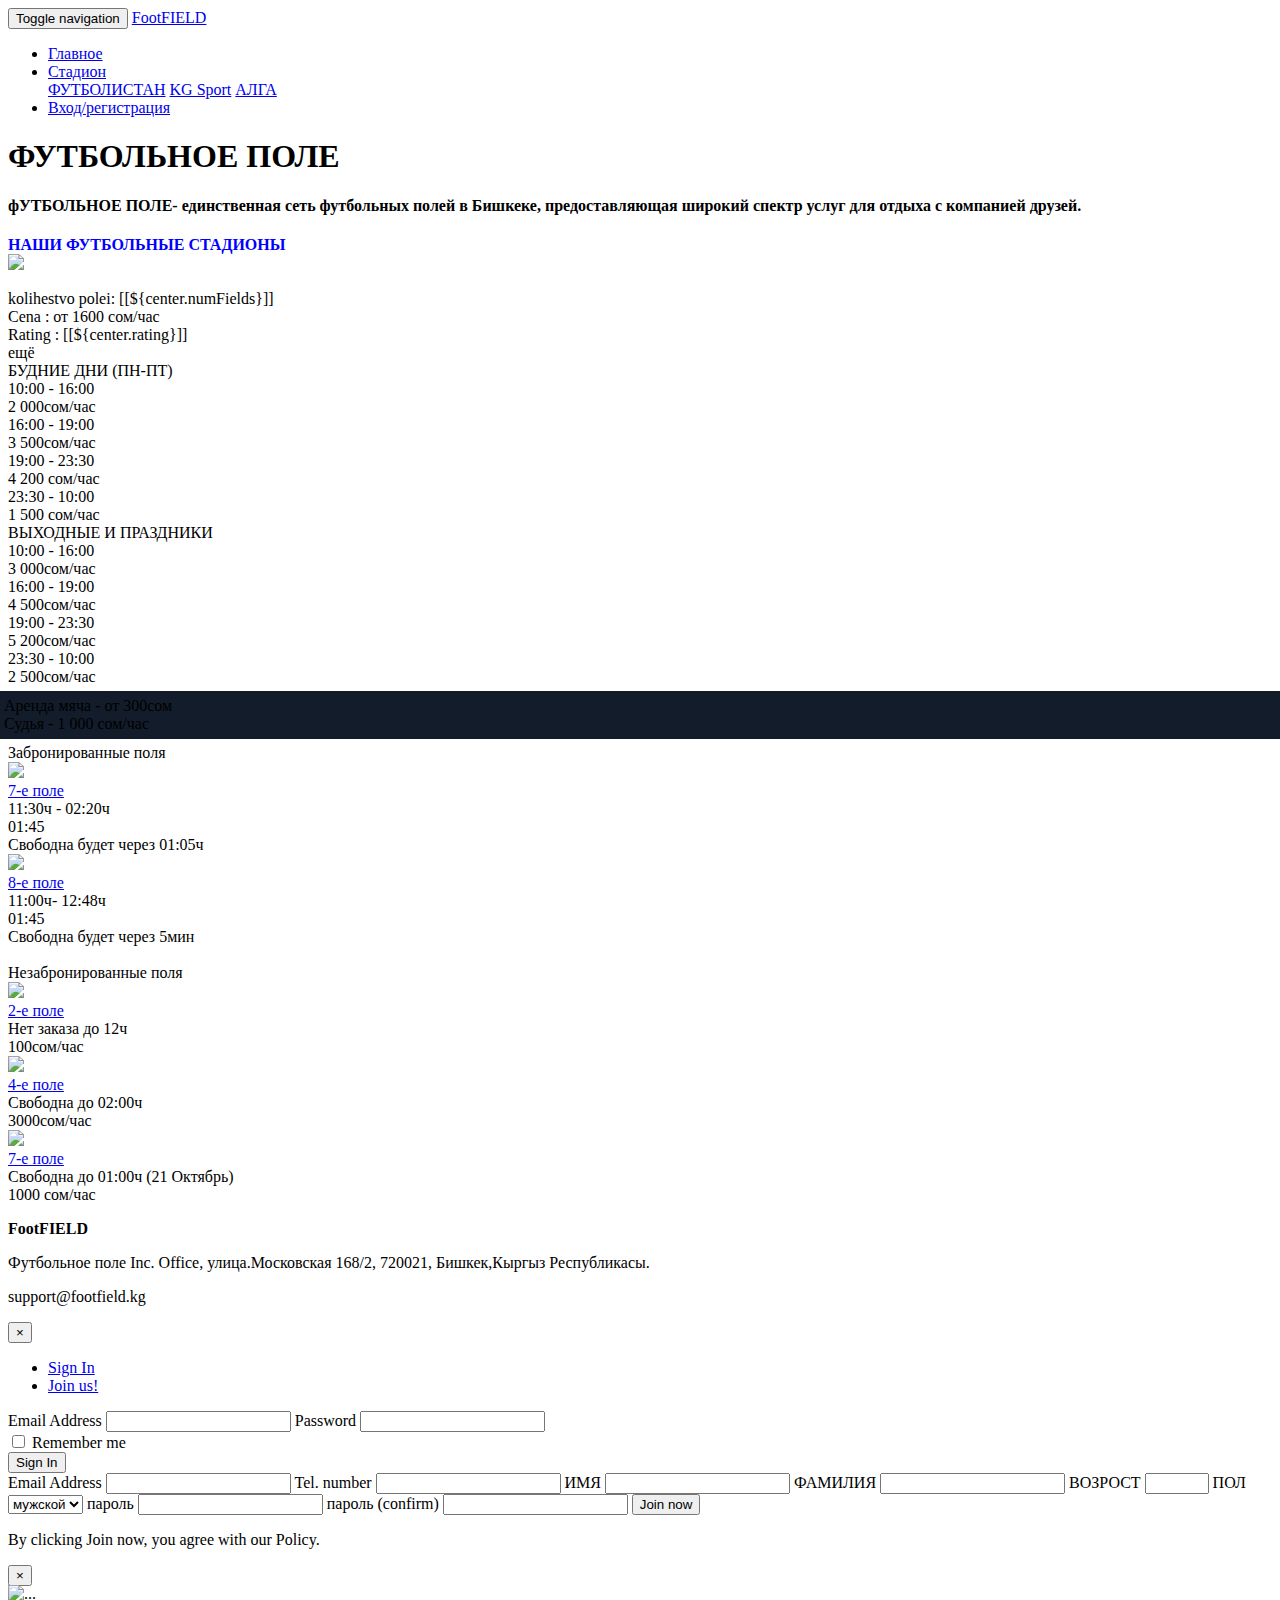
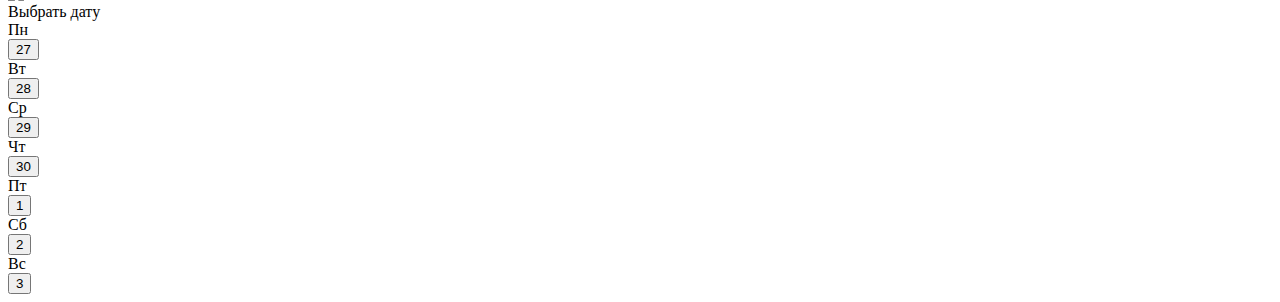
==== src/main/resources/templates/index.html @ 951fee9a "firstcommit1" ====
<!DOCTYPE html>
<html xmlns="http://www.w3.org/1999/xhtml" xmlns:th="http://www.thymeleaf.org">
<head>
   <meta charset="utf-8">
   <meta http-equiv="X-UA-Compatible" content="IE=edge">
   <meta name="viewport" content="width=device-width, initial-scale=1">
   <meta name="description" content="">
   <meta name="author" content="">
   <link rel="shortcut icon" href="assets/ico/favicon.ico">
   <title>INSTANT - Bootstrap Theme</title>
   <!-- Bootstrap core CSS -->
   <link href="assets/css/bootstrap.css" rel="stylesheet">
   <!-- Custom styles for this template -->
   <link href="assets/css/font-awesome.min.css" rel="stylesheet">
   <link href="assets/css/style.css" rel="stylesheet">
   <!-- Just for debugging purposes. Don't actually copy this line! -->
   <!--[if lt IE 9]><script src="../../assets/js/ie8-responsive-file-warning.js"></script><![endif]-->
   <!-- HTML5 shim and Respond.js IE8 support of HTML5 elements and media queries -->
   <!--[if lt IE 9]>
   <script src="https://oss.maxcdn.com/libs/html5shiv/3.7.0/html5shiv.js"></script>
   <script src="https://oss.maxcdn.com/libs/respond.js/1.4.2/respond.min.js"></script>
   <![endif]-->
</head>
<body>
<!-- Static navbar -->
<div class="navbar navbar-default navbar-fixed-top" role="navigation">
   <div class="container">
      <div class="navbar-header">
         <button type="button" class="navbar-toggle" data-toggle="collapse" data-target=".navbar-collapse">
            <span class="sr-only">Toggle navigation</span>
            <span class="icon-bar"></span>
            <span class="icon-bar"></span>
            <span class="icon-bar"></span>
         </button>
         <a class="navbar-brand" href="index.html">FootFIELD</a>
      </div>
      <div class="navbar-collapse collapse">
         <ul class="nav navbar-nav navbar-right">
            <li class="active"><a href="index.html">Главное</a></li>
            <li class="dropdown"><a href="#">Стадион</a>
               <div class="dropdown-content left">
                  <a href="futbolistan.html">ФУТБОЛИСТАН</a>
                  <a href="kgsport.html">KG Sport</a>
                  <a href="alga.html">АЛГА</a>
               </div>


            <li><a href="#register" data-toggle="modal" data-target="#register">Вход/регистрация</a></li>
         </ul>
      </div>
      <!--/.nav-collapse -->
   </div>
</div>
<div id="headerwrap">
   <div class="container">
      <div class="row">
         <div class="col-lg-6 col-lg-offset-3 silver">
            <h1>ФУТБОЛЬНОЕ ПОЛЕ</h1>
            <h4>фУТБОЛЬНОЕ ПОЛЕ- единственная сеть футбольных полей в Бишкеке, предоставляющая широкий спектр услуг для отдыха с компанией друзей.</h4>
         </div>
      </div>
   </div>
</div>
<!--<section id="works"></section>-->
<div class="container">
   <div class="col-md-8 col-xs-12 col-sm-12 mt col_">

      <div class="col-md-12  mb" style="padding: 0;">
         <div class="tarifes-block">
            <div class="tarifes-header-block block-header-green2" style="color: blue; font-weight: bold; ">НАШИ ФУТБОЛЬНЫЕ СТАДИОНЫ</div>
            <div class="contains_block row justify-content-center" style="display: flow-root;">
               <!--=======================================================================================================-->

                  <div class="row justify-content-around col-md-12 content_div"  th:each="center:${centers}">
                     <div class="col-md-7 content_left ">
                        <img src="assets/img/im.jpg" class="img-responsive full-width" >
                     </div>
                     <div class="description col-md-5 content_right  ">
                        <p class="mt-5" th:text="${center.title}">

                        </p>
                        <div class="sect"><i class="fa fa-gear"></i> <span class="inf">kolihestvo polei: [[${center.numFields}]]</span>
                        </div>
                        <div class="sect"><i class="fa fa-dollar"></i> <span class="inf"> Cena : от 1600 сом/час</span> </div>
                        <div class="sect"><i class="fa fa-futbol-o"></i> <span class="inf">Rating : [[${center.rating}]] </span> </div>
                        <a class="pull-right btn btn-success mt-5 call-book-modal"  th:href="@{/alga(id=${center.id})}">ещё</a>
                     </div>

                  </div>

               <!--=======================================================================================================-->
            </div>


         </div>

      </div>

      <div class="clrfx"></div>
      <div class="col-lg-6 col-md-6 col-sm-6 tarifes-block">
         <div class="tarifes-header tarifes-header1">БУДНИЕ ДНИ (ПН-ПТ)</div>
         <div class="contains_">
            <div class="col-lg-3 col-md-3 col-sm-3 col-xs-3">
               <div class="time_">10:00 - 16:00</div>
               <div class="price_">2 000сом/час</div>
            </div>
            <div class="col-lg-3 col-md-3 col-sm-3 col-xs-3">
               <div class="time_">16:00 - 19:00</div>
               <div class="price_">3 500сом/час</div>
            </div>
            <div class="col-lg-3 col-md-3 col-sm-3 col-xs-3">
               <div class="time_">19:00 - 23:30</div>
               <div class="price_">4 200 сом/час</div>
            </div>
            <div class="col-lg-3 col-md-3 col-sm-3 col-xs-3">
               <div class="time_">23:30 - 10:00</div>
               <div class="price_">1 500 сом/час</div>
            </div>
         </div>
         <!--
            <div class="col-lg-3 col-md-3 col-sm-3 col-xs-3">
                <div class="time_"></div>
                <div class="price_"></div>
            </div>
            -->
      </div>
      <div class="col-lg-6 col-md-6 col-sm-6 tarifes-block">
         <div class="tarifes-header tarifes-header2">ВЫХОДНЫЕ И ПРАЗДНИКИ</div>
         <div class="contains_">
            <div class="col-lg-3 col-md-3 col-sm-3 col-xs-3">
               <div class="time_">10:00 - 16:00</div>
               <div class="price_">3 000сом/час</div>
            </div>
            <div class="col-lg-3 col-md-3 col-sm-3 col-xs-3">
               <div class="time_">16:00 - 19:00</div>
               <div class="price_">4 500сом/час</div>
            </div>
            <div class="col-lg-3 col-md-3 col-sm-3 col-xs-3">
               <div class="time_">19:00 - 23:30</div>
               <div class="price_">5 200сом/час</div>
            </div>
            <div class="col-lg-3 col-md-3 col-sm-3 col-xs-3">
               <div class="time_">23:30 - 10:00</div>
               <div class="price_">2 500сом/час</div>
            </div>
         </div>
      </div>
      <div class="col-lg-12 col-md-12 col-sm-12 tarifes-block rent mb">
         <div class="row" style="background: #121c2a; margin: 5px -10px; padding: 6px;">
            <div class="col-lg-6 col-md-6 col-sm-6 col-xs-12">
               <i class="fa fa-futbol-o ball"></i>
               <div class="rented-text"> Аренда мяча - от 300сом </div>
            </div>
            <div class="col-lg-6 col-md-6 col-sm-6 col-xs-12 renting">
               <i class="fa fa-futbol-o ball"></i>
               <div class="rented-text"> Судья - 1 000 сом/час</div>
            </div>
         </div>
      </div>
   </div>


   <!--================================= RIGHT SIDE =======================================-->


   <div class="col-md-4 col-xs-12 col-sm-12 mt clrfx">
      <!-- Profil
      <div class="tarifes-block">
         <div class="tarifes-header-block block-header-green">Профиль</div>
         <div class="contains_block">
            <span class="col-md-4 col-xs-5 col-sm-4 col-lg-4">
            <img src="assets/img/portfolio/user.png" class="img_mini_profile">
            </span>
            <span class="col-md-8 col-xs-7 col-sm-8 col-lg-8 booked_info">
               <div class="description">
                  <div class="sect"><i class="fa fa-user"></i> <a href="#"><span class="inf">Abdygany</span></a> </div>
                  <div class="sect"><i class="fa fa-tasks"></i> <a href=""><span class="inf">27 bookings</span></a> </div>
                  <div class="sect"><i class="fa fa-dollar"></i> <span class="inf">0.0сом</span> </div>
               </div>
            </span>
         </div>
      </div>

      <br>
      <div class="tarifes-block">
         <div class="tarifes-header-block block-header-blue">Забронированные поля/история</div>
         <div class="contains_block">
            <div class="booked_history">
               <div class="histories">
                  <span class="col-md-4 col-xs-5 col-sm-4 col-lg-4">
                  <img src="assets/img/portfolio/folio10.jpg" class="booked_img">
                  </span>
                  <span class="col-md-8 col-xs-7 col-sm-8 col-lg-8 booked_info">
                     <div class="description">
                        <div class="sect"><i class="fa fa-futbol-o"></i> <a href="#"><span class="inf">5-е поле</span></a> </div>
                        <div class="sect"><i class="fa fa-clock-o"></i> <span class="inf">29 Октябрь 2017 06:00:00ч(начинается после 04:20 часа)</span> </div>
                        <div class="sect"><i class="fa fa-dollar"></i> <span class="inf">VIP</span> </div>
                     </div>
                  </span>
               </div>
               <div class="histories">
                  <span class="col-md-4 col-xs-5 col-sm-4 col-lg-4">
                  <img src="assets/img/portfolio/folio07.jpeg" class="booked_img">
                  </span>
                  <span class="col-md-8 col-xs-7 col-sm-8 col-lg-8 booked_info">
                     <div class="description">
                        <div class="sect"><i class="fa fa-futbol-o"></i> <a href="#"><span class="inf">1-е поле</span></a> </div>
                        <div class="sect"><i class="fa fa-clock-o"></i> <span class="inf">25 Октябрь 2017 13:05:00ч</span> </div>
                        <div class="sect"><i class="fa fa-dollar"></i> <span class="inf">20 000сом (01:29ч)</span> </div>
                     </div>
                  </span>
               </div>
               <div class="histories">
                  <span class="col-md-4 col-xs-5 col-sm-4 col-lg-4">
                  <img src="assets/img/portfolio/folio10.jpg" class="booked_img">
                  </span>
                  <span class="col-md-8 col-xs-7 col-sm-8 col-lg-8 booked_info">
                     <div class="description">
                        <div class="sect"><i class="fa fa-futbol-o"></i> <a href="#"><span class="inf">3-е поле </span></a> </div>
                        <div class="sect"><i class="fa fa-clock-o"></i> <span class="inf">28 Октябрь 2017 18:15:00ч</span> </div>
                        <div class="sect"><i class="fa fa-dollar"></i> <span class="inf">21 000сом (04:10ч)</span> </div>
                     </div>
                  </span>
               </div>
            </div>
         </div>
      </div>
      <br>
      -->
      <div class="tarifes-block">
         <div class="tarifes-header-block block-header-pink">Забронированные поля</div>
         <div class="contains_block">
            <div class="booked_history">
               <div class="histories">
                        <span class="col-md-4 col-xs-5 col-sm-4 col-lg-4">
                        <img src="assets/img/portfolio/folio07.jpeg" class="booked_img">
                        </span>
                  <span class="col-md-8 col-xs-7 col-sm-8 col-lg-8 booked_info">
                           <div class="description">
                              <div class="sect"><i class="fa fa-futbol-o"></i> <a href="#"><span class="inf">7-е поле</span></a> </div>
                              <div class="sect"><i class="fa fa-clock-o"></i> <span class="inf">11:30ч - 02:20ч</span> </div>
                              <div class="sect"><i class="fa fa-circle-o-notch"></i> <span class="inf">01:45</span> </div>
                              <div class="sect"><i class="fa fa-clock-o"></i> <span class="inf">Свободна будет через 01:05ч</span> </div>
                           </div>
                        </span>
               </div>
               <div class="histories">
                        <span class="col-md-4 col-xs-5 col-sm-4 col-lg-4">
                        <img src="assets/img/portfolio/folio07.jpeg" class="booked_img">
                        </span>
                  <span class="col-md-8 col-xs-7 col-sm-8 col-lg-8 booked_info">
                           <div class="description">
                              <div class="sect"><i class="fa fa-futbol-o"></i> <a href="#"><span class="inf">8-е поле</span></a> </div>
                              <div class="sect"><i class="fa fa-clock-o"></i> <span class="inf">11:00ч- 12:48ч</span> </div>
                              <div class="sect"><i class="fa fa-circle-o-notch"></i> <span class="inf">01:45</span> </div>
                              <div class="sect"><i class="fa fa-clock-o"></i> <span class="inf">Свободна будет через 5мин</span> </div>
                           </div>
                        </span>
               </div>
            </div>
         </div>
      </div>
      <br>
      <div class="tarifes-block">
         <div class="tarifes-header-block block-header-green3">Незабронированные поля</div>
         <div class="contains_block">
            <div class="booked_history">
               <div class="histories">
                        <span class="col-md-4 col-xs-5 col-sm-4 col-lg-4">
                        <img src="assets/img/portfolio/folio07.jpeg" class="booked_img">
                        </span>
                  <span class="col-md-8 col-xs-7 col-sm-8 col-lg-8 booked_info">
                           <div class="description">
                              <div class="sect"><i class="fa fa-futbol-o"></i> <a href="#"><span class="inf">2-е поле</span></a> </div>
                              <div class="sect"><i class="fa fa-clock-o"></i> <span class="inf">Нет заказа до 12ч </span> </div>
                              <div class="sect"><i class="fa fa-dollar"></i> <span class="inf">100сом/час</span> </div>
                           </div>
                        </span>
               </div>
               <div class="histories">
                        <span class="col-md-4 col-xs-5 col-sm-4 col-lg-4">
                        <img src="assets/img/portfolio/folio07.jpeg" class="booked_img">
                        </span>
                  <span class="col-md-8 col-xs-7 col-sm-8 col-lg-8 booked_info">
                           <div class="description">
                              <div class="sect"><i class="fa fa-futbol-o"></i> <a href="#"><span class="inf">4-е поле</span></a> </div>
                              <div class="sect"><i class="fa fa-clock-o"></i> <span class="inf">Свободна до 02:00ч</span> </div>
                              <div class="sect"><i class="fa fa-dollar"></i> <span class="inf">3000сом/час</span> </div>
                           </div>
                        </span>
               </div>
               <div class="histories">
                        <span class="col-md-4 col-xs-5 col-sm-4 col-lg-4">
                        <img src="assets/img/portfolio/folio07.jpeg" class="booked_img">
                        </span>
                  <span class="col-md-8 col-xs-7 col-sm-8 col-lg-8 booked_info">
                           <div class="description">
                              <div class="sect"><i class="fa fa-futbol-o"></i> <a href="#"><span class="inf">7-е поле</span></a> </div>
                              <div class="sect"><i class="fa fa-clock-o"></i> <span class="inf">Свободна до 01:00ч (21 Октябрь)</span> </div>
                              <div class="sect"><i class="fa fa-dollar"></i> <span class="inf">1000 сом/час</span> </div>
                           </div>
                        </span>
               </div>
            </div>
         </div>
      </div>
   </div>
</div>
<div id="footerwrap">
   <div class="container">
      <div class="row centered">
         <div class="col-lg-2">
            <p><b>FootFIELD</b></p>
         </div>
         <div class="col-lg-4">
            <p>Футбольное поле Inc. Office, улица.Московская 168/2, 720021, Бишкек,Кыргыз Республикасы.</p>
         </div>
         <div class="col-lg-3">
            <p>support@footfield.kg</p>
         </div>
         <div class="col-lg-3">
            <div class="centered socials">
               <div class="col-lg-2 col-sm-1 col-md-1 col-xs-1">
                  <a href="#"><i class="fa fa-facebook"></i></a>
               </div>
               <div class="col-lg-2 col-sm-1 col-md-1 col-xs-1">
                  <a href="#"><i class="fa fa-twitter"></i></a>
               </div>
               <div class="col-lg-2 col-sm-1 col-md-1 col-xs-1">
                  <a href="#"><i class="fa fa-linkedin"></i></a>
               </div>
               <div class="col-lg-2 col-sm-1 col-md-1 col-xs-1">
                  <a href="#"><i class="fa fa-instagram"></i></a>
               </div>
               <div class="col-lg-2 col-sm-1 col-md-1 col-xs-1">
                  <a href="#"><i class="fa fa-tumblr"></i></a>
               </div>
               <div class="col-lg-2 col-sm-1 col-md-1 col-xs-1">
                  <a href="#"><i class="fa fa-odnoklassniki"></i></a>
               </div>
            </div>
         </div>
      </div>
   </div>
</div>
<!-- Modal -->
<div class="modal fade" id="register" role="dialog">
   <div class="modal-dialog">
      <!-- Modal content-->
      <div class="modal-content">
         <div class="modal-header">
            <button type="button" class="close" data-dismiss="modal">&times;</button>
            <ul class="nav nav-tabs final-login modal-title">
               <li class="active"><a data-toggle="tab" href="#sectionA">Sign In</a></li>
               <li><a data-toggle="tab" href="#sectionB">Join us!</a></li>
            </ul>
         </div>
         <div class="modal-body">
            <div class="tab-content">
               <div id="sectionA" class="tab-pane fade in active">
                  <div class="innter-form">
                     <form class="sa-innate-form" method="post" th:href="@{/login}">
                        <label>Email Address</label>
                        <input type="text" name="username" required>
                        <label>Password</label>
                        <input type="password" name="password" required>
                        <div class="form-group">
                           <div class=" col-sm-12">
                              <div class="checkbox">
                                 <label><input type="checkbox"> Remember me</label>
                              </div>
                           </div>
                        </div>
                        <button type="submit">Sign In</button>
                     </form>
                  </div>
                  <div class="clearfix"></div>
               </div>
               <div id="sectionB" class="tab-pane fade">
                  <div class="innter-form">
                     <form class="sa-innate-form" method="post" th:href="@{register}">
                        <label>Email Address</label>
                        <input type="email" name="username" required>
                        <label>Tel. number</label>
                        <input type="text" name="tel" required>
                        <label>ИМЯ</label>
                        <input type="text" name="name" required>
                        <label>ФАМИЛИЯ</label>
                        <input type="text" name="surname">
                        <label>ВОЗРОСТ</label>
                        <input type="number" min="0" max="100" name="age">
                        <label>ПОЛ</label>
                        <select>
                           <option value="1">мужской</option>
                           <option value="2">женский</option>
                        </select>
                        <label>пароль</label>
                        <input type="password" name="password" required>
                        <label>пароль (confirm)</label>
                        <input type="password" name="password2" required>
                        <button type="submit">Join now</button>
                        <p>By clicking Join now, you agree with our Policy.</p>
                     </form>
                  </div>
               </div>
            </div>
         </div>
      </div>
   </div>
</div>
<!--modal end-->

<!-- Modal -->
<div class="modal fade" id="booking" role="dialog">
   <div class="modal-dialog">
      <!-- Modal content-->
      <div class="modal-content">
         <div class="modal-header">
            <button type="button" class="close" data-dismiss="modal">&times;</button>
            <button id="back-rent" style="display: none;"><i class="fa fa-arrow-left"></i></button> <span id="modalBookingTitle"></span>

         </div>
         <div class="modal-body" style="padding:0; margin-top: -1px;">
            <div class="tab-content modal-background">
               <div id="booking_section1" style="display: block;">
                  <img src="" id="modalBookingImage" alt="..." class="img-responsive full-width">
                  <div class="choose-date">
                     Выбрать дату
                  </div>
                  <div class="date-choosing">
                     <div class="date-choosing-day">
                        <div class="date-choosing-day-name">
                           Пн
                        </div>
                        <button data-weekend="false" data-date="27" class="date-choosing-day-number date-active">
                           27
                        </button>
                     </div>
                     <div class="date-choosing-day">
                        <div class="date-choosing-day-name">
                           Вт
                        </div>
                        <button data-weekend="false" data-date="28" class="date-choosing-day-number date-active">
                           28
                        </button>
                     </div>
                     <div class="date-choosing-day">
                        <div class="date-choosing-day-name">
                           Ср
                        </div>
                        <button data-weekend="false" data-date="29" class="date-choosing-day-number date-active">
                           29
                        </button>
                     </div>
                     <div class="date-choosing-day">
                        <div class="date-choosing-day-name">
                           Чт
                        </div>
                        <button  data-weekend="false" data-date="30" class="date-choosing-day-number date-active">
                           30
                        </button>
                     </div>
                     <div class="date-choosing-day">
                        <div class="date-choosing-day-name">
                           Пт
                        </div>
                        <button data-weekend="false" data-date="1" class="date-choosing-day-number date-active">
                           1
                        </button>
                     </div>
                     <div class="date-choosing-day">
                        <div class="date-choosing-day-name">
                           Сб
                        </div>
                        <button  data-weekend="true" data-date="2" class="date-choosing-day-number date-active">
                           2
                        </button>
                     </div>
                     <div class="date-choosing-day">
                        <div class="date-choosing-day-name">
                           Вс
                        </div>
                        <button  data-weekend="true" data-date="3" class="date-choosing-day-number date-active">
                           3
                        </button>
                     </div>
                  </div>
               </div>
               <div id="booking_section2" style="display: none;">
                  <div class="time-booking-times">

                  </div>
                  <div class="date-choosing" style="height: 59px; color: #6d9083;     font-size: 11px;">
                     <div class="col-lg-6 col-sm-6 col-md-6 col-xs-6">
                        From <span id="rent_from">__</span> to <span id="rent_to">__</span> (<span id="rent_comm">__</span>) on <span id="rent_on">__</span>
                     </div>
                     <div class="col-lg-3 col-sm-3 col-md-3 col-xs-3">
                        PRICE: <span id="rent_price">0</span>
                     </div>
                     <div class="col-lg-3 col-sm-3 col-md-3 col-xs-3" style="margin-top: -8px;">
                        <button class="btn btn-success">BOOK</button>
                     </div>
                  </div>
               </div>
            </div>
         </div>
      </div>
   </div>
</div>
<!--modal end-->
<!-- Bootstrap core JavaScript
   ================================================== -->
<!-- Placed at the end of the document so the pages load faster -->
<script src="https://code.jquery.com/jquery-3.2.1.min.js"></script>
<script src="assets/js/bootstrap.min.js"></script>
<script type="text/javascript">
    $(document).ready(function() {
        var today = '7';
        var times = [
            ["00:00", "00:30", "01:00", "01:30", "02:00", "02:30", "03:00", "03:30", "04:00", "04:30"],
            ["05:00", "05:30", "06:00", "06:30", "07:00", "07:30", "08:00", "08:30", "09:00", "09:30"],
            ["10:00", "10:30", "11:00", "11:30", "12:00", "12:30", "13:00", "13:30", "14:00", "14:30"],
            ["15:00", "15:30", "16:00", "16:30", "17:00", "17:30", "18:00", "18:30", "19:00", "19:30"],
            ["20:00", "20:30", "21:00", "21:30", "22:00", "22:30", "23:00", "23:30"]
        ];
        var allTimes = ["00:00", "00:30", "01:00", "01:30", "02:00", "02:30", "03:00", "03:30", "04:00", "04:30", "05:00", "05:30", "06:00", "06:30", "07:00", "07:30", "08:00", "08:30", "09:00", "09:30", "10:00", "10:30", "11:00", "11:30", "12:00", "12:30", "13:00", "13:30", "14:00", "14:30", "15:00", "15:30", "16:00", "16:30", "17:00", "17:30", "18:00", "18:30", "19:00", "19:30", "20:00", "20:30", "21:00", "21:30", "22:00", "22:30", "23:00", "23:30"];
        var rentedTimes = {
            '7': ["22:00"],
            '8': ["21:00", "21:30", "22:00"]
        };
        var pricesWeekDays = {
            '00:00-15:30': 270,
            '15:30-22:30': 470,
            '22:30-00:00': 170
        };
        var pricesWeekends = {
            '00:00-15:30': 370,
            '15:30-22:30': 570,
            '22:30-00:00': 270
        };
        var selectedTimes = [];
        var isWeekend;
        var choosenDay;
        var thisMonth = 'November';
        $('.call-book-modal').click(function(){

            $('#modalBookingTitle').html($(this).parent().children('p.mt-5').text());
            $('#modalBookingImage').attr('src', $(this).parent().children('img').attr('src'));

        });
        function reloadListeners() {
            $('button.time-booking-row:not(.rented-already)').on('click', function() {
                var timeCrr = $(this).data('time');
                console.log("sfdf");
                if (!$(this).data('is-selected')) {


                    if (selectedTimes.length == 0) {
                        $(this).addClass('timed-active');
                        $(this).data('is-selected', true);
                        $(this).removeClass('timed-hover');
                        selectedTimes.push(timeCrr);
                    } else {
                        var indexed = allTimes.indexOf(timeCrr);
                        if (indexed == 0) {
                            if (selectedTimes.indexOf(allTimes[allTimes.length - 1]) != -1 || selectedTimes.indexOf(allTimes[indexed - 1]) != -1 || selectedTimes.indexOf(allTimes[indexed + 1]) != -1) {
                                $(this).addClass('timed-active');
                                $(this).data('is-selected', true);
                                $(this).removeClass('timed-hover');
                                selectedTimes.push(timeCrr);
                            }
                        } else if (indexed == allTimes.length - 1) {
                            if (selectedTimes.indexOf(allTimes[0]) != -1 || selectedTimes.indexOf(allTimes[indexed - 1]) != -1 || selectedTimes.indexOf(allTimes[indexed + 1]) != -1) {
                                $(this).addClass('timed-active');
                                $(this).data('is-selected', true);
                                $(this).removeClass('timed-hover');
                                selectedTimes.push(timeCrr);
                            }
                        } else {
                            if (selectedTimes.indexOf(allTimes[indexed - 1]) != -1 || selectedTimes.indexOf(allTimes[indexed + 1]) != -1) {
                                $(this).addClass('timed-active');
                                $(this).data('is-selected', true);
                                $(this).removeClass('timed-hover');
                                selectedTimes.push(timeCrr);
                            }
                        }
                    }

                } else {

                    $(this).removeClass('timed-active');
                    $(this).data('is-selected', false);
                    $(this).trigger('mouseleave');
                    //console.log(selectedTimes.indexOf(timeCrr));
                    selectedTimes.splice(selectedTimes.indexOf(timeCrr), 1);
                }
                //console.log(selectedTimes);
                var maxVal = {
                    'num': 0,
                    'val': '00:00'
                };
                var minVal = {
                    'num': 1440,
                    'val': '23:30'
                };
                for (var i = 0; i < selectedTimes.length; i++) {
                    console.log(selectedTimes[i]);
                    var maxTime = selectedTimes[i].split(":");
                    var maxMin = ((+maxTime[0]) * 60) + (+maxTime[1]);
                    if (maxMin > maxVal['num']) {
                        maxVal['num'] = maxMin;
                        maxVal['val'] = selectedTimes[i];
                    }
                    if (maxMin < minVal['num']) {
                        minVal['num'] = maxMin;
                        minVal['val'] = selectedTimes[i];
                    }
                }
                var isContinue = true;
                var brokenTime;
                for (var i = allTimes.indexOf(minVal['val']); i <= allTimes.indexOf(maxVal['val']); i++) {
                    if (selectedTimes.indexOf(allTimes[i]) == -1) {
                        isContinue = false;
                        break;
                    }
                    //console.log(allTimes[i]);
                }
                if (!isContinue) {
                    var firstQuartile = ['', ''];
                    var secondQuartile = ['', ''];
                    var isFoundFirstQ = false;
                    for (var i = 0; i < allTimes.length; i++) {
                        if (selectedTimes.indexOf(allTimes[i]) > -1) {
                            if (firstQuartile[0] == '' && !isFoundFirstQ) {
                                firstQuartile[0] = allTimes[i];
                            }
                            if (secondQuartile[0] == '' && isFoundFirstQ) {
                                secondQuartile[0] = allTimes[i];
                            }
                            if (i == allTimes.length - 1 && secondQuartile[1] == '' && isFoundFirstQ) {
                                secondQuartile[1] = allTimes[i];
                            }
                        } else {
                            if (firstQuartile[1] == '' && !isFoundFirstQ) {
                                firstQuartile[1] = allTimes[i - 1];
                                isFoundFirstQ = true;
                            }

                        }
                    }
                    $('#rent_from').html(secondQuartile[0]);

                    if (allTimes.indexOf(firstQuartile[1]) != allTimes.length - 1 ) $('#rent_to').html(allTimes[allTimes.indexOf(firstQuartile[1]) + 1]);
                    else $('#rent_to').html(allTimes[0]);

                    $('#rent_on').html(choosenDay + " - " + ((+choosenDay) + 1) + " of " + thisMonth);
                    //console.log("anormal: fi: " + firstQuartile[0] + ", ff: " + firstQuartile[1] + " | si: " + secondQuartile[0] + ", sf: " + secondQuartile[1]);
                } else {
                    $('#rent_from').html(minVal['val']);
                    if (allTimes.indexOf(maxVal['val']) != allTimes.length - 1 ) $('#rent_to').html(allTimes[allTimes.indexOf(maxVal['val']) + 1]);
                    else $('#rent_to').html(allTimes[0]);
                    $('#rent_on').html(choosenDay + "th " + thisMonth);
                }
                var summ = 0;
                for (var i = 0; i < selectedTimes.length; i++) {
                    summ += (+$("#t" + selectedTimes[i].replace(':', '')).data('price'));
                }
                $('#rent_comm').html(selectedTimes.length * 0.5 + "h.");
                $('#rent_price').html(summ + "som");

            });
            $('button.time-booking-row:not(.rented-already)').on('mouseover', function() {
                if (!$(this).hasClass('timed-active')) {
                    $(this).addClass('timed-hover');
                }
            });
            $('button.time-booking-row:not(.rented-already)').on('mouseleave', function() {
                $(this).removeClass('timed-hover');
            });
        }



        $('button.date-choosing-day-number').click(function() {

            isWeekend = $(this).data('weekend');
            choosenDay = $(this).data('date');
            $('#booking_section1').hide();
            $('#booking_section2').show();
            $('#back-rent').show();

            var timesText = '';

            for (var i = 0; i < times.length; i++) {
                timesText += '<div class="time-booking-col">';
                for (var e = 0; e < times[i].length; e++) {
                    var isRented = false;
                    if (rentedTimes.hasOwnProperty(choosenDay)) {
                        if (rentedTimes[choosenDay].indexOf(times[i][e]) > -1) {
                            isRented = true;
                            console.log("contains");
                        }
                    }
                    var price = 0;
                    if (isWeekend) var prices = pricesWeekends;
                    else var prices = pricesWeekDays;
                    $.each(prices, function(index, value) {
                        var staringEndingTime = index.split("-");
                        var startingTime = staringEndingTime[0].split(":");
                        var startingTimeMinute = ((+startingTime[0]) * 60) + (+startingTime[1]);
                        var endingTime = staringEndingTime[1].split(":");
                        var endingTimeMinute = ((+endingTime[0]) * 60) + (+endingTime[1]);
                        if (endingTimeMinute == 0) {
                            endingTimeMinute = 1440;
                        }
                        var currentBookingTime = times[i][e].split(":");
                        var currentBookingTimeMinute = ((+currentBookingTime[0]) * 60) + (+currentBookingTime[1]);
                        if (startingTimeMinute <= currentBookingTimeMinute && currentBookingTimeMinute < endingTimeMinute) {
                            price = value;
                            return false;
                        }

                    });
                    timesText += '<button class="time-booking-row ' + (isRented ? "rented-already" : "") + '" id="t' + times[i][e].replace(':', '') + '" data-time="' + times[i][e] + '" data-is-rented="' + isRented + '" ' + (isRented ? "disabled" : "") + ' data-is-selected="false" data-price="' + price + '"><span>' + times[i][e] + '</span></button>';
                }
                timesText += '</div>';
            }
            $('.time-booking-times').html(timesText);

            $('button.time-booking-row:not(.rented-already)').off('mouseover', function() {});
            $('button.time-booking-row:not(.rented-already)').off('mouseleave', function() {});
            $('button.time-booking-row:not(.rented-already)').off('click', function() {});
            reloadListeners();
        });
        $('#back-rent').click(function() {
            selectedTimes = [];
            $('#booking_section1').show();
            $('#booking_section2').hide();
            $('#back-rent').hide();
        });

    });
</script>
</body>
</html>
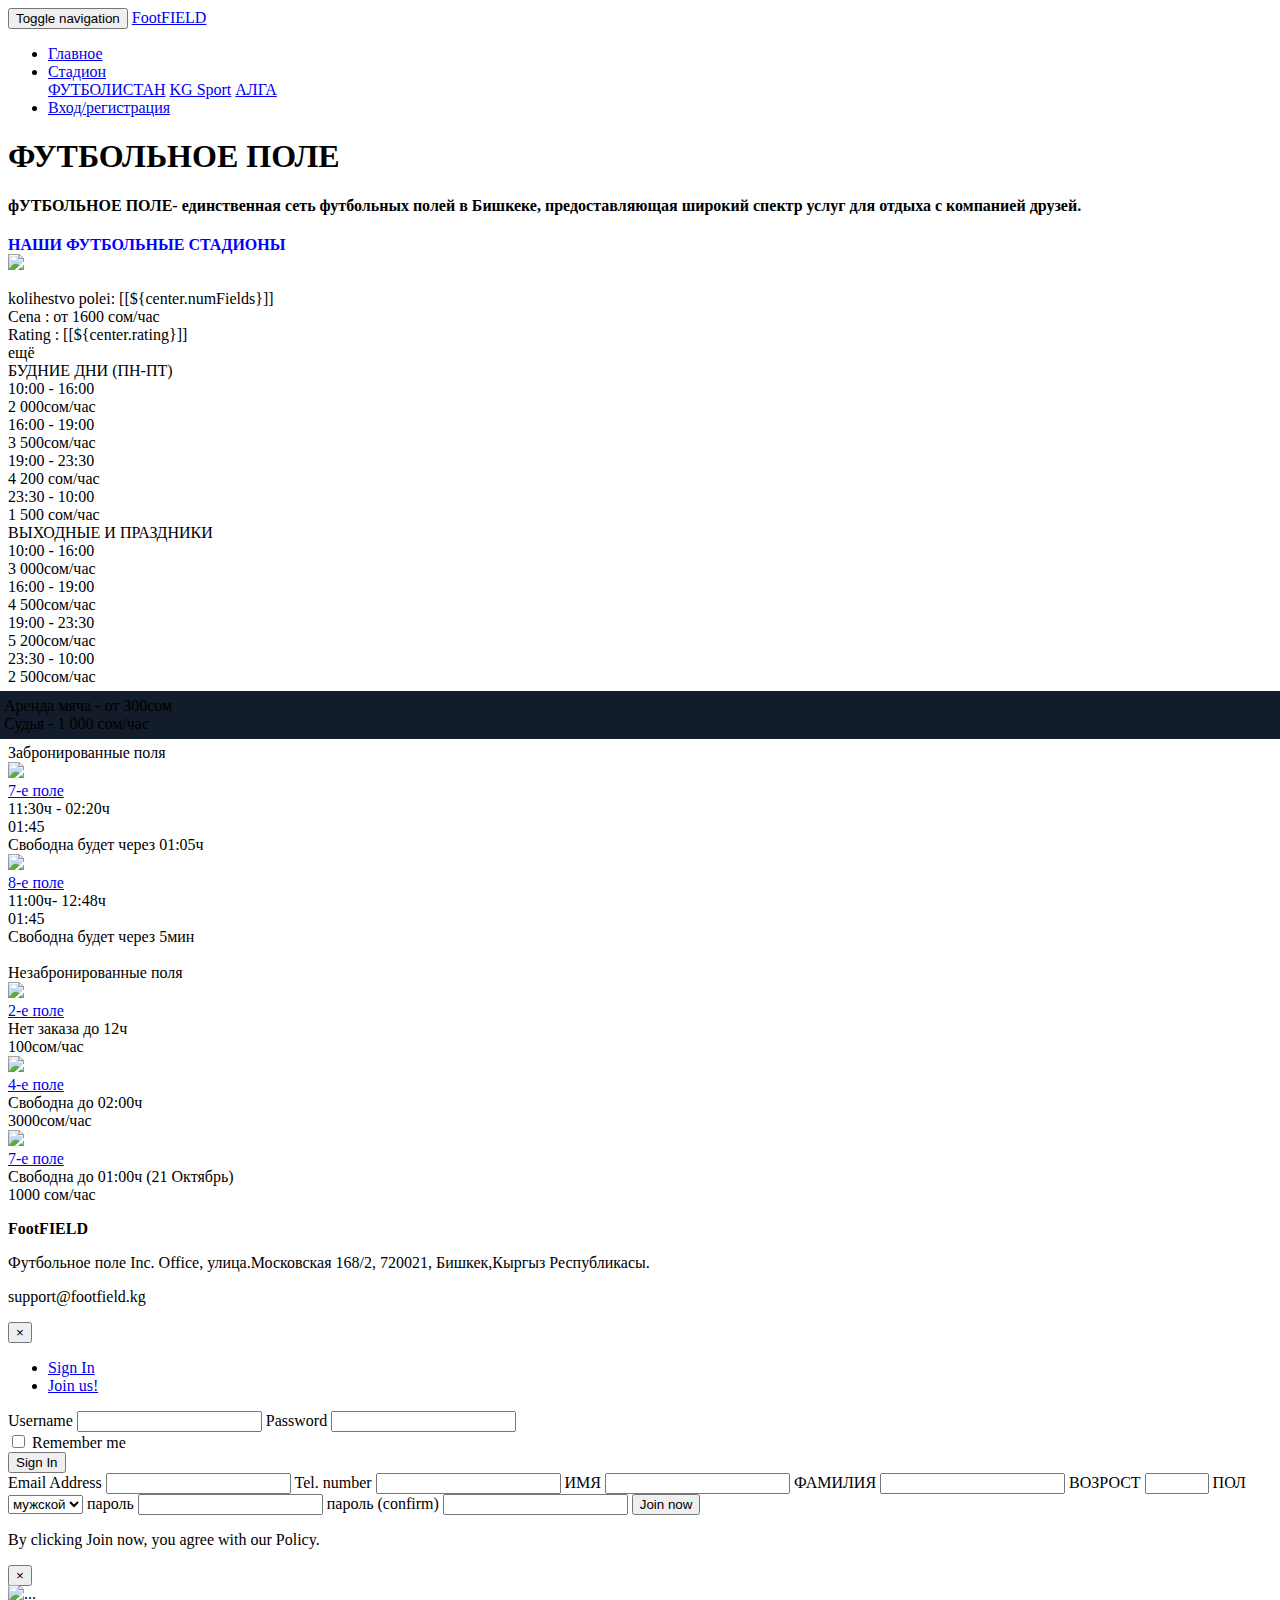
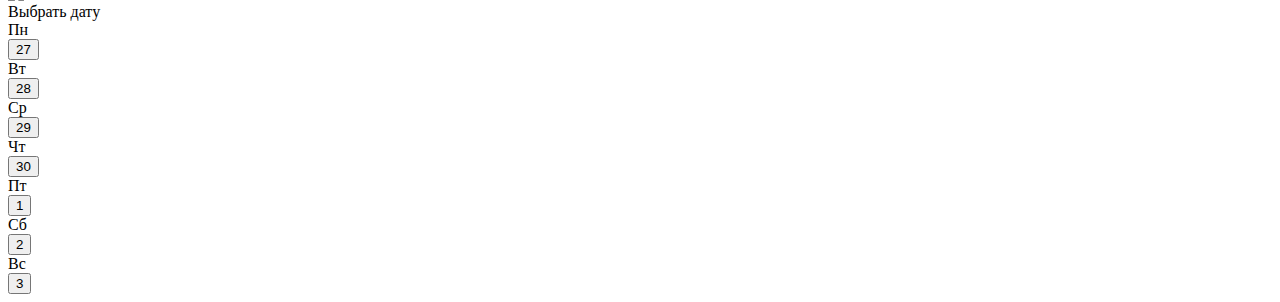
==== commit 28746075: "login configured so User can login from login Modal" ====
--- a/src/main/resources/templates/index.html
+++ b/src/main/resources/templates/index.html
@@ -45,7 +45,7 @@
                </div>
 
 
-            <li><a href="#register" data-toggle="modal" data-target="#register">Вход/регистрация</a></li>
+            <li><a href="#register"  data-toggle="modal" data-target="#register">Вход/регистрация</a></li>
          </ul>
       </div>
       <!--/.nav-collapse -->
@@ -359,11 +359,11 @@
             <div class="tab-content">
                <div id="sectionA" class="tab-pane fade in active">
                   <div class="innter-form">
-                     <form class="sa-innate-form" method="post" th:href="@{/login}">
-                        <label>Email Address</label>
-                        <input type="text" name="username" required>
-                        <label>Password</label>
-                        <input type="password" name="password" required>
+                     <form method="POST" th:action="@{/j_spring_security_check}" class="sa-innate-form">
+                        <label for="username">Username</label>
+                        <input type="text" id="username" name="j_username"/>
+                        <label for="password">Password</label>
+                        <input type="password" id="password" name="j_password"/>
                         <div class="form-group">
                            <div class=" col-sm-12">
                               <div class="checkbox">
@@ -371,7 +371,7 @@
                               </div>
                            </div>
                         </div>
-                        <button type="submit">Sign In</button>
+                        <button type="submit" name="submit">Sign In</button>
                      </form>
                   </div>
                   <div class="clearfix"></div>
@@ -513,7 +513,20 @@
 <!-- Placed at the end of the document so the pages load faster -->
 <script src="https://code.jquery.com/jquery-3.2.1.min.js"></script>
 <script src="assets/js/bootstrap.min.js"></script>
+
+   <script th:inline="javascript">
+      /*<![CDATA[*/
+      var url_string =document.URL;
+      var url = new URL(url_string);
+      var openLoginModal =url.searchParams.get("loginModal");
+      if(openLoginModal==1){
+         $("#register").modal();
+      }
+      /*]]>*/
+   </script>
+
 <script type="text/javascript">
+
     $(document).ready(function() {
         var today = '7';
         var times = [
